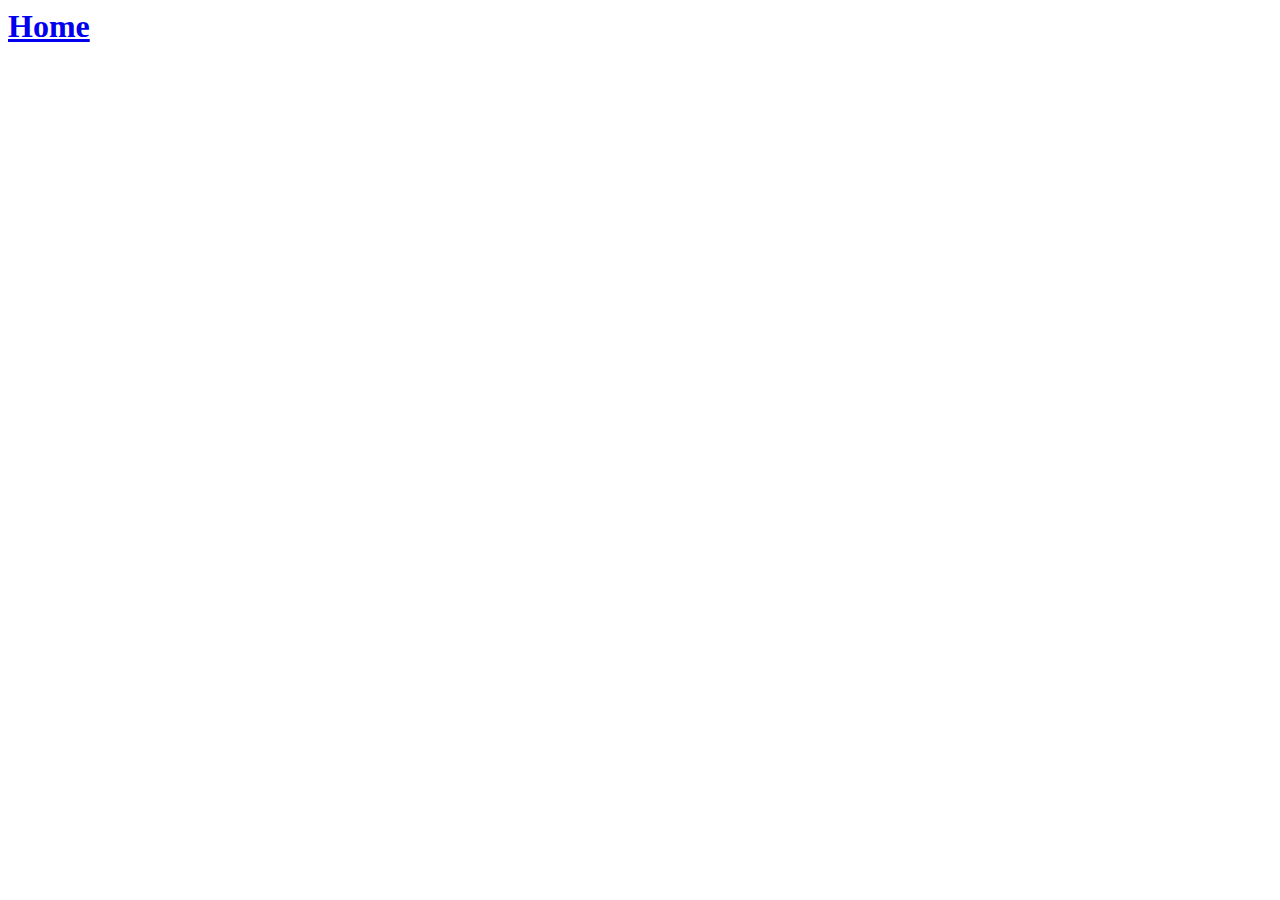
==== client/index.html @ 7204794c "App Authorisation" ====
<head>
    <base href="/">
</head>
<body>
<div ng-app="treeapp" ng-strict-di="">
   <login-buttons></login-buttons>
    <h1>
       <a href="/map">Home</a>
    </h1>
    <div ui-view=""></div>
</div>    
</body>
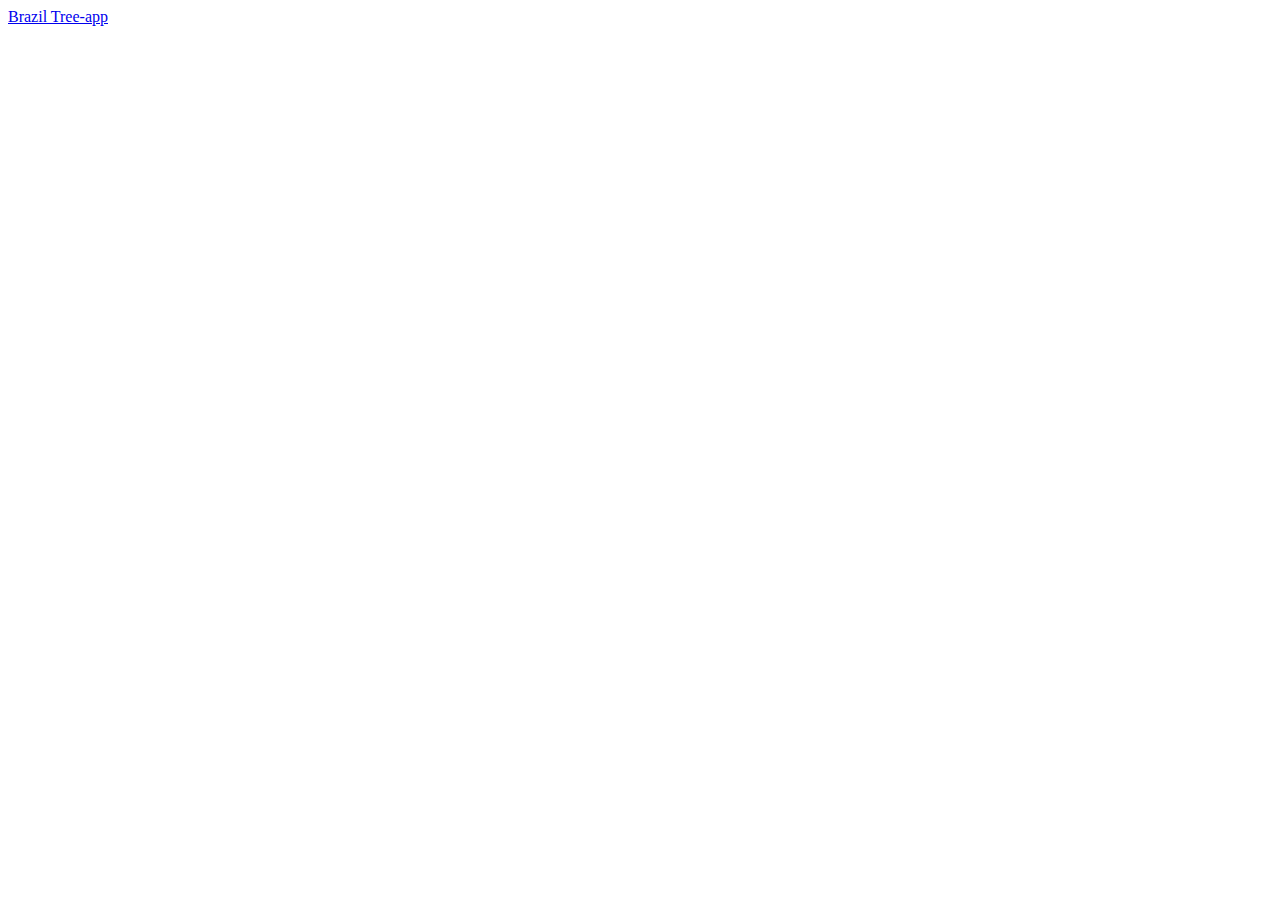
==== commit 92a7206d: "Maps polygons and twitter bootstrap" ====
--- a/client/index.html
+++ b/client/index.html
@@ -1,12 +1,24 @@
 <head>
+    <meta name="viewport" content="width=device-width, initial-scale=1">
     <base href="/">
+    <link href='http://fonts.googleapis.com/css?family=Muli:400,300' rel='stylesheet' type='text/css'>
+    <link rel="stylesheet" href="https://maxcdn.bootstrapcdn.com/font-awesome/4.4.0/css/font-awesome.min.css">
 </head>
 <body>
-<div ng-app="treeapp" ng-strict-di="">
-   <login-buttons></login-buttons>
-    <h1>
-       <a href="/map">Home</a>
-    </h1>
-    <div ui-view=""></div>
-</div>    
-</body>+ 
+<nav class="navbar navbar-default navbar-fixed-top">
+  <div class="container">
+    <div class="navbar-header">
+      <a class="navbar-brand" href="/">Brazil Tree-app</a>
+    </div>
+    <div class="navbar-right-container">
+      <login-buttons></login-buttons>
+    </div>
+  </div>
+</nav>
+ 
+<div class="h100">
+  <div ui-view class="ma-main-container container-fluid h100"></div>
+</div>
+</body>
+
